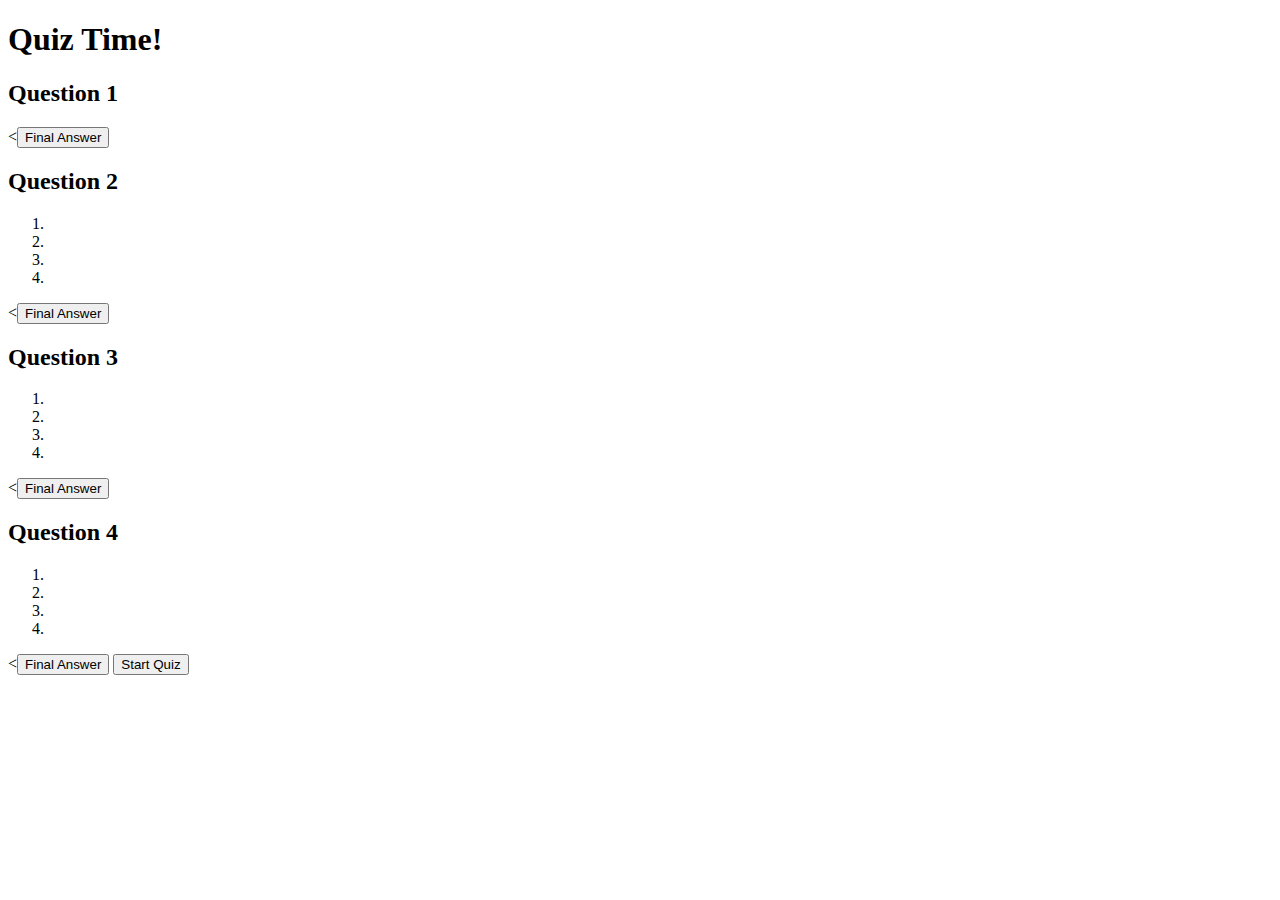
==== index.html @ 258f7c35 "starting html and pseudo-code" ====
<!DOCTYPE html>
<html lang="en">

<head>
    <meta charset="UTF-8">
    <meta name="viewport" content="width=device-width, initial-scale=1.0">
    <link rel="stylesheet" href="assets/style.css">
    <script src="assets/script.js" defer></script>
    <title>Multiple Choice Quiz</title>
</head>
<header>
    <div class="timer"></div>
</header>

<body>
    <div class="quiz-container"></div>
    <h1>Quiz Time!</h1>
    <form action="quiz" id="quiz-form"></form>
        <div class="card1"></div>
            <h2>Question 1</h2>
            <p id="question"></p>
            <div class="answers">
                <label for="" name="q1" value="a"></label>
                <label for="" name="q1" value="b"></label>
                <label for="" name="q1" value="c"></label>
                <label for="" name="q1" value="d"></label>

            </div>
        <<button type="submit" class="submit-ans">Final Answer</button>
            
        <div class="card2"></div>
            <h2>Question 2</h2>
            <p id="question"></p>
            <ol>
                <li id="ans"></li>
                <li id="ans"></li>
                <li id="ans"></li>
                <li id="ans"></li>
            </ol>
        <<button type="submit" class="submit-ans">Final Answer</button>

        <div class="card3"></div>
            <h2>Question 3</h2>
            <p id="question"></p>
            <ol>
                <li id="ans"></li>
                <li id="ans"></li>
                <li id="ans"></li>
                <li id="ans"></li>
            </ol>
        <<button type="submit" class="submit-ans">Final Answer</button>

        <div class="card4"></div>
            <h2>Question 4</h2>
            <p id="question"></p>
            <ol>
                <li id="ans"></li>
                <li id="ans"></li>
                <li id="ans"></li>
                <li id="ans"></li>
            </ol>
        <<button type="submit" class="submit-ans">Final Answer</button>
<button type="button" class="start-btn">Start Quiz</button>

</body>

</html>
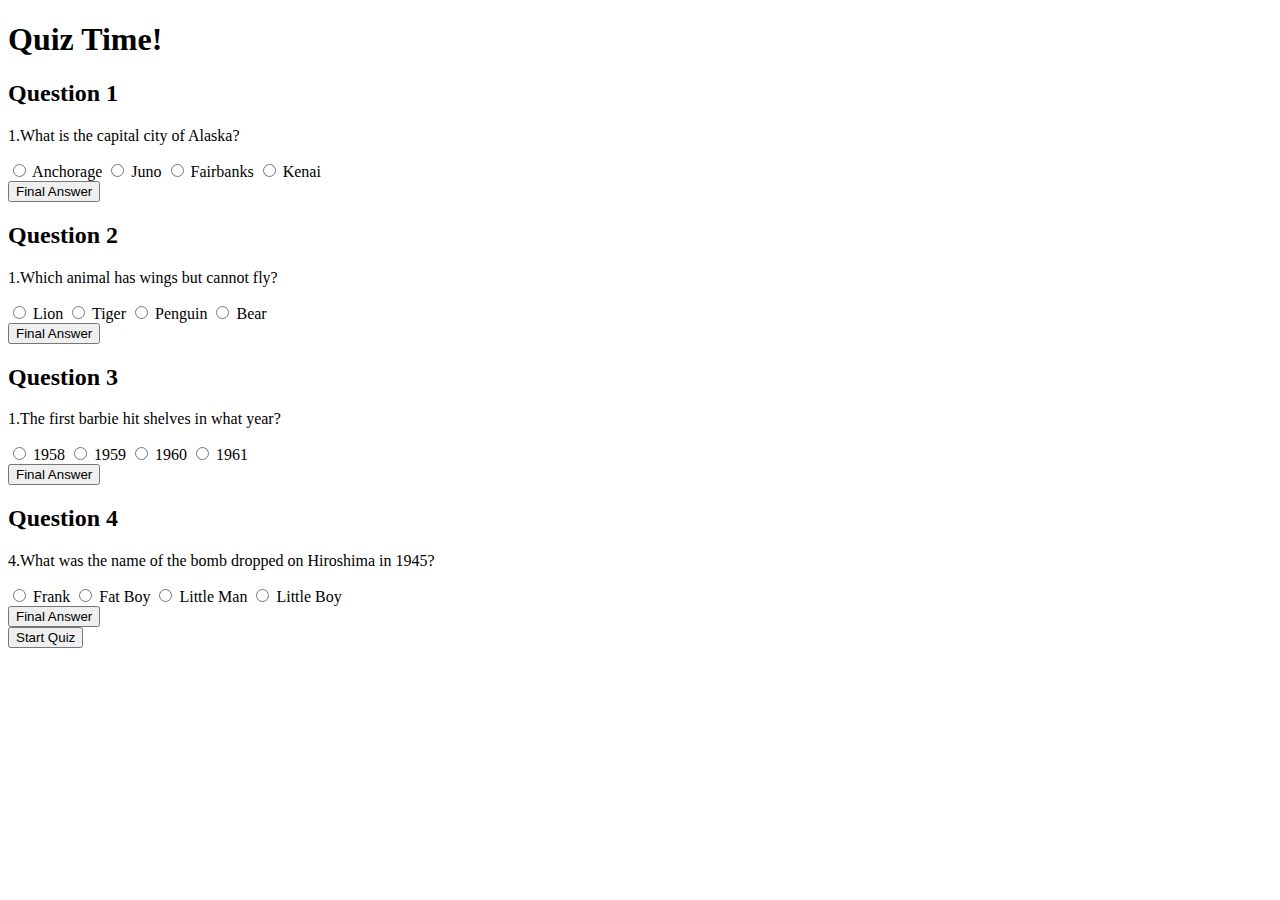
==== commit cc2282c0: "HTML questions" ====
--- a/index.html
+++ b/index.html
@@ -16,52 +16,107 @@
     <div class="quiz-container"></div>
     <h1>Quiz Time!</h1>
     <form action="quiz" id="quiz-form"></form>
-        <div class="card1"></div>
-            <h2>Question 1</h2>
-            <p id="question"></p>
+        <div class="card1">
+            <h2 class="question-title">Question 1</h2>
+            <p id="question">1.What is the capital city of Alaska?</p>
             <div class="answers">
-                <label for="" name="q1" value="a"></label>
-                <label for="" name="q1" value="b"></label>
-                <label for="" name="q1" value="c"></label>
-                <label for="" name="q1" value="d"></label>
-
+                <label>
+                    <input type="radio" name="q1" value="a">
+                    Anchorage
+                </label>
+                <label>
+                    <input type="radio" name="q1" value="b">
+                    Juno
+                </label>
+                <label>
+                    <input type="radio" name="q1" value="c">
+                    Fairbanks
+                </label>
+                <label>
+                    <input type="radio" name="q1" value="a">
+                    Kenai
+                </label>
             </div>
-        <<button type="submit" class="submit-ans">Final Answer</button>
-            
+            <button type="submit" class="submit-ans">Final Answer</button>
+        </div>
+    </form>
+    <form action="quiz">
         <div class="card2"></div>
-            <h2>Question 2</h2>
-            <p id="question"></p>
-            <ol>
-                <li id="ans"></li>
-                <li id="ans"></li>
-                <li id="ans"></li>
-                <li id="ans"></li>
-            </ol>
-        <<button type="submit" class="submit-ans">Final Answer</button>
-
+        <h2 class="question-title">Question 2</h2>
+        <p id="question">1.Which animal has wings but cannot fly?</p>
+        <div class="answers">
+            <label>
+                <input type="radio" name="q1" value="a">
+                Lion
+            </label>
+            <label>
+                <input type="radio" name="q1" value="b">
+                Tiger
+            </label>
+            <label>
+                <input type="radio" name="q1" value="c">
+                Penguin
+            </label>
+            <label>
+                <input type="radio" name="q1" value="a">
+                Bear
+            </label>
+        </div>
+        <button type="submit" class="submit-ans">Final Answer</button>
+        </div>
+    </form>
+    <form action="">
         <div class="card3"></div>
-            <h2>Question 3</h2>
-            <p id="question"></p>
-            <ol>
-                <li id="ans"></li>
-                <li id="ans"></li>
-                <li id="ans"></li>
-                <li id="ans"></li>
-            </ol>
-        <<button type="submit" class="submit-ans">Final Answer</button>
-
+        <h2 class="question-title">Question 3</h2>
+        <p id="question">1.The first barbie hit shelves in what year?</p>
+        <div class="answers">
+            <label>
+                <input type="radio" name="q1" value="a">
+                1958
+            </label>
+            <label>
+                <input type="radio" name="q1" value="b">
+                1959
+            </label>
+            <label>
+                <input type="radio" name="q1" value="c">
+                1960
+            </label>
+            <label>
+                <input type="radio" name="q1" value="a">
+                1961
+            </label>
+        </div>
+        <button type="submit" class="submit-ans">Final Answer</button>
+        </div>
+    </form>
+    <form action="">
         <div class="card4"></div>
-            <h2>Question 4</h2>
-            <p id="question"></p>
-            <ol>
-                <li id="ans"></li>
-                <li id="ans"></li>
-                <li id="ans"></li>
-                <li id="ans"></li>
-            </ol>
-        <<button type="submit" class="submit-ans">Final Answer</button>
-<button type="button" class="start-btn">Start Quiz</button>
-
+        <h2 class="question-title">Question 4</h2>
+        <p id="question">4.What was the name of the bomb dropped on Hiroshima in 1945?</p>
+        <div class="answers">
+            <label>
+                <input type="radio" name="q1" value="a">
+                Frank
+            </label>
+            <label>
+                <input type="radio" name="q1" value="b">
+                Fat Boy
+            </label>
+            <label>
+                <input type="radio" name="q1" value="c">
+                Little Man
+            </label>
+            <label>
+                <input type="radio" name="q1" value="a">
+                Little Boy
+            </label>
+        </div>
+        <button type="submit" class="submit-ans">Final Answer</button>
+        </div>
+    </form>
+     <button type="button" class="start-btn">Start Quiz</button>
+    
 </body>
 
 </html>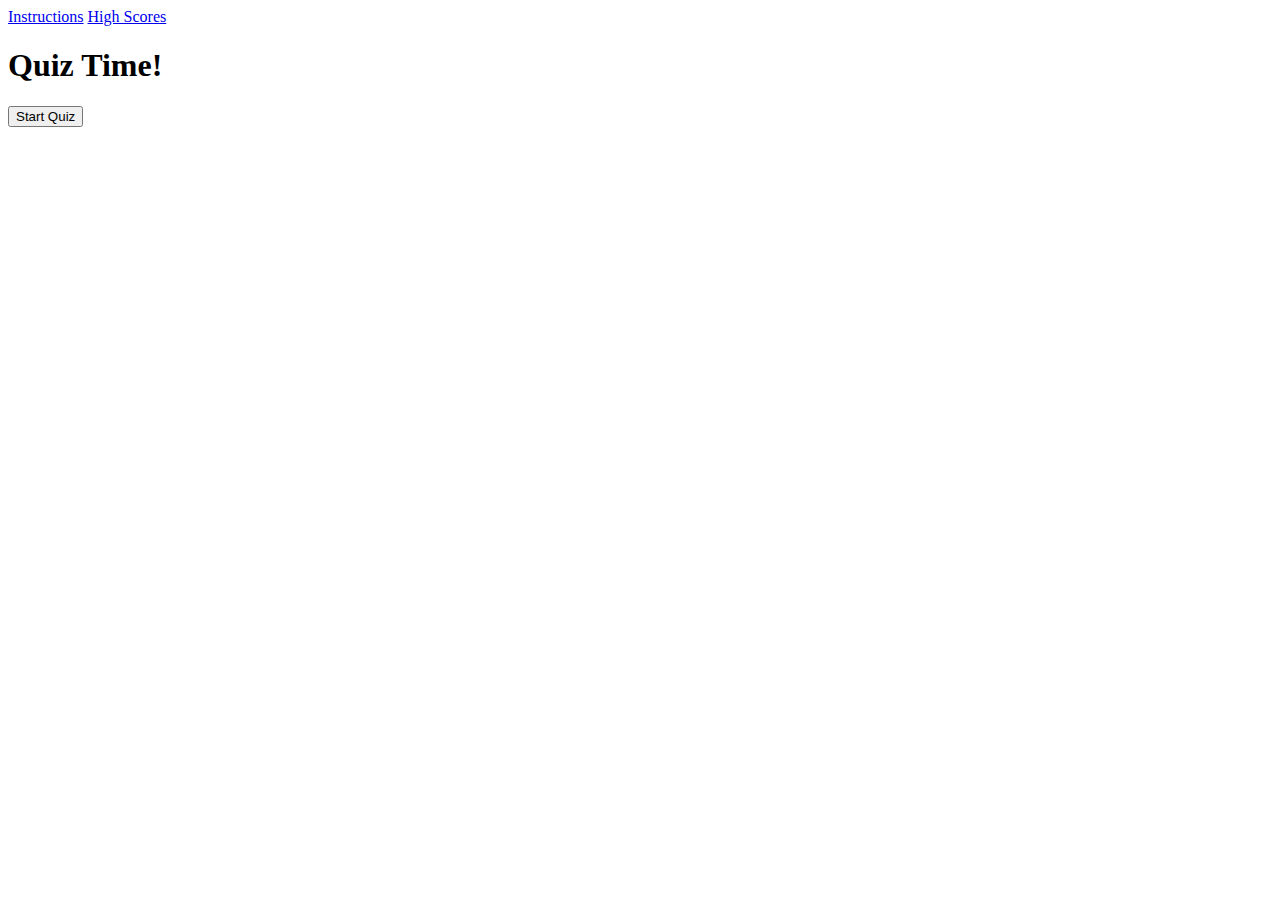
==== commit 4ad09435: "Rework questions and buttons, more html and some JS." ====
--- a/index.html
+++ b/index.html
@@ -9,114 +9,111 @@
     <title>Multiple Choice Quiz</title>
 </head>
 <header>
-    <div class="timer"></div>
+    <nav>
+        <a href="#">Instructions</a>
+        <a href="#">High Scores</a>
+        <timer class="countdown"></timer>
+
+    </nav>
 </header>
 
 <body>
-    <div class="quiz-container"></div>
-    <h1>Quiz Time!</h1>
-    <form action="quiz" id="quiz-form"></form>
-        <div class="card1">
+    <div class="quiz-container">
+        <h1>Quiz Time!</h1>
+        
+        <div class="card1 hidden">
             <h2 class="question-title">Question 1</h2>
             <p id="question">1.What is the capital city of Alaska?</p>
             <div class="answers">
-                <label>
-                    <input type="radio" name="q1" value="a">
+                <button class="ans">         
                     Anchorage
-                </label>
-                <label>
-                    <input type="radio" name="q1" value="b">
+                </button>
+                <button class="ans" id="answer">    
                     Juno
-                </label>
-                <label>
-                    <input type="radio" name="q1" value="c">
+                </button>
+                <button class="ans">   
                     Fairbanks
-                </label>
-                <label>
-                    <input type="radio" name="q1" value="a">
+                </button>
+                <button class="ans">         
                     Kenai
-                </label>
+                </button>
             </div>
-            <button type="submit" class="submit-ans">Final Answer</button>
+            
         </div>
-    </form>
-    <form action="quiz">
-        <div class="card2"></div>
-        <h2 class="question-title">Question 2</h2>
-        <p id="question">1.Which animal has wings but cannot fly?</p>
-        <div class="answers">
-            <label>
-                <input type="radio" name="q1" value="a">
-                Lion
-            </label>
-            <label>
-                <input type="radio" name="q1" value="b">
-                Tiger
-            </label>
-            <label>
-                <input type="radio" name="q1" value="c">
-                Penguin
-            </label>
-            <label>
-                <input type="radio" name="q1" value="a">
-                Bear
-            </label>
+        
+        <div class="card2 hidden">
+            <h2 class="question-title">Question 2</h2>
+            <p id="question">2.How many windows does the Empire State Building have?</p>
+            <div class="answers">
+                <button class="ans"> 
+                    6300
+                </button>
+                <button class="ans">
+                    6400
+                </button>
+                <button class="ans" id="answer">
+                    6500
+                </button>
+                <button class="ans">
+                    6600
+                </button>
+            </div>
+            
         </div>
-        <button type="submit" class="submit-ans">Final Answer</button>
+        <div class="card3 hidden">
+            <h2 class="question-title">Question 3</h2>
+            <p id="question">3.The first barbie hit shelves in what year?</p>
+            <div class="answers">
+                <button class="ans">  
+                    1958
+                </button>
+                <button class="ans" id="answer">
+                    1959
+                </button>
+                <button class="ans">   
+                    1960
+                </button>
+                <button class="ans">
+                    1961
+                </button>
+            </div>
+            
         </div>
-    </form>
-    <form action="">
-        <div class="card3"></div>
-        <h2 class="question-title">Question 3</h2>
-        <p id="question">1.The first barbie hit shelves in what year?</p>
-        <div class="answers">
-            <label>
-                <input type="radio" name="q1" value="a">
-                1958
-            </label>
-            <label>
-                <input type="radio" name="q1" value="b">
-                1959
-            </label>
-            <label>
-                <input type="radio" name="q1" value="c">
-                1960
-            </label>
-            <label>
-                <input type="radio" name="q1" value="a">
-                1961
-            </label>
+        <div class="card4 hidden">
+            <h2 class="question-title">Question 4</h2>
+            <p id="question">4.What was the name of the bomb dropped on Hiroshima in 1945?</p>
+            <div class="answers">
+                <button class="ans">    
+                Frank
+            </button>
+            <button class="ans">
+                Fat Boy
+            </button>
+            <button class="ans">
+                Little Man
+            </button>
+            <button class="ans" id="answer">
+                Little Boy
+            </button>
         </div>
-        <button type="submit" class="submit-ans">Final Answer</button>
+        
+    </div>
+    
+    <div class="score hidden">
+        <div>
+            <label for="">High Score</label><br>
+            <input type="text" id="int" name="High Score" value="initials"><br>
+            <input type="submit" value="Submit">
         </div>
-    </form>
-    <form action="">
-        <div class="card4"></div>
-        <h2 class="question-title">Question 4</h2>
-        <p id="question">4.What was the name of the bomb dropped on Hiroshima in 1945?</p>
-        <div class="answers">
-            <label>
-                <input type="radio" name="q1" value="a">
-                Frank
-            </label>
-            <label>
-                <input type="radio" name="q1" value="b">
-                Fat Boy
-            </label>
-            <label>
-                <input type="radio" name="q1" value="c">
-                Little Man
-            </label>
-            <label>
-                <input type="radio" name="q1" value="a">
-                Little Boy
-            </label>
-        </div>
-        <button type="submit" class="submit-ans">Final Answer</button>
-        </div>
-    </form>
-     <button type="button" class="start-btn">Start Quiz</button>
+        
+        
+    </div>
     
+    <div class="timer">
+        <button type="button" class="start-btn">Start Quiz</button>
+        
+    </div>
+</div>
 </body>
 
 </html>--- a/assets/style.css
+++ b/assets/style.css
@@ -0,0 +1,4 @@
+.hidden {
+display: none;
+
+}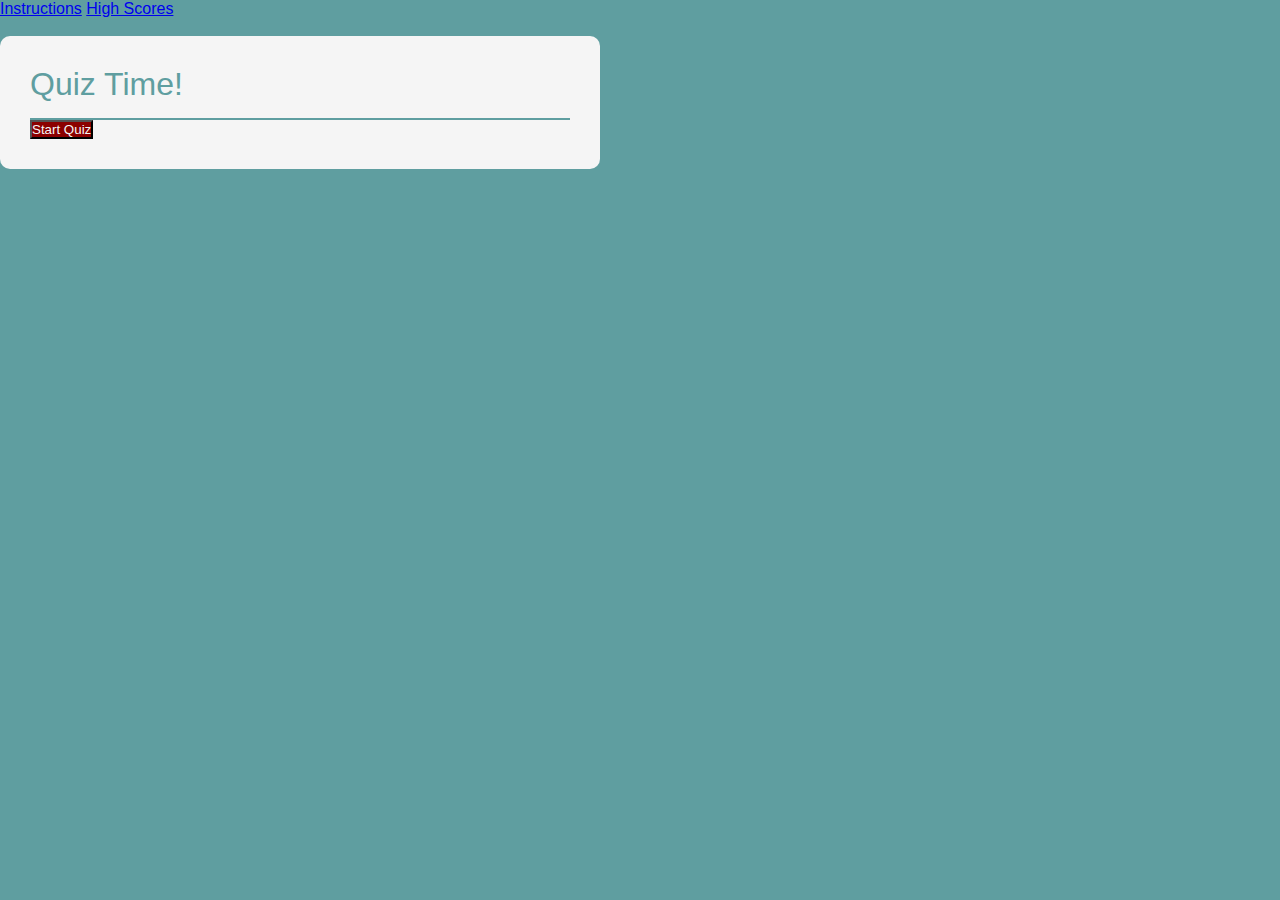
==== commit 0fc786a3: "CSS added, js for score, misc for rough timer" ====
--- a/index.html
+++ b/index.html
@@ -12,13 +12,16 @@
     <nav>
         <a href="#">Instructions</a>
         <a href="#">High Scores</a>
-        <timer class="countdown"></timer>
-
+        <div>
+            <timer class="timer center">
+                00:00
+            </timer>
+        </div>
     </nav>
 </header>
 
 <body>
-    <div class="quiz-container">
+    <div class="quiz-container center">
         <h1>Quiz Time!</h1>
         
         <div class="card1 hidden">
@@ -99,7 +102,7 @@
         
     </div>
     
-    <div class="score hidden">
+    <div class="score hidden center">
         <div>
             <label for="">High Score</label><br>
             <input type="text" id="int" name="High Score" value="initials"><br>
@@ -110,7 +113,7 @@
     </div>
     
     <div class="timer">
-        <button type="button" class="start-btn">Start Quiz</button>
+        <button type="button" class="start-btn center">Start Quiz</button>
         
     </div>
 </div>
--- a/assets/style.css
+++ b/assets/style.css
@@ -1,4 +1,49 @@
+* {
+    margin: 0%;
+    padding: 0%;
+    box-sizing: border-box;
+}
+
+body {
+    background-color: cadetblue;
+    font-family:  Quicksand, Arial, Helvetica, sans-serif;
+    color: cadetblue;
+}
+
+.quiz-container {
+    background: whitesmoke;
+    width: 90%;
+    max-width: 600px;
+    margin: 100px, auto 0;
+    border-radius: 10px;
+    padding: 30px;
+
+}
+
+/* .center {
+    display: flex;
+    justify-content: center;
+    align-content: center;
+} */
+
+.a {
+    color: whitesmoke;
+
+}
+
 .hidden {
 display: none;
+}
 
+h1 {
+    color: cadetblue;
+    font-weight: 300;
+    border-bottom: 2px solid;
+    padding-bottom: 15px;
+}
+
+.start-btn {
+    background-color: darkred;
+    color: whitesmoke;
+    
 }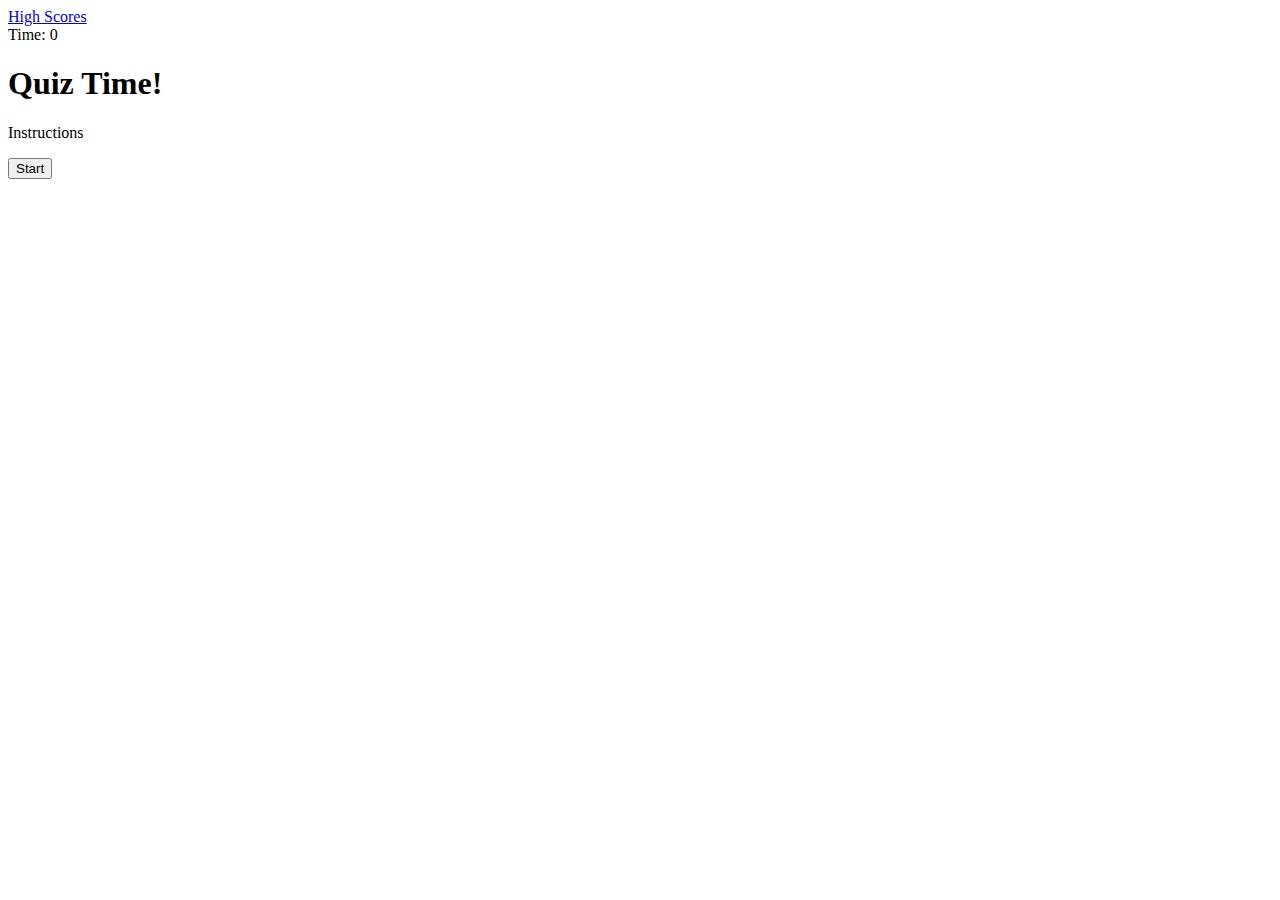
==== commit 2b9aba24: "starting fresh with html, css & js" ====
--- a/index.html
+++ b/index.html
@@ -5,118 +5,40 @@
     <meta charset="UTF-8">
     <meta name="viewport" content="width=device-width, initial-scale=1.0">
     <link rel="stylesheet" href="assets/style.css">
-    <script src="assets/script.js" defer></script>
     <title>Multiple Choice Quiz</title>
 </head>
-<header>
-    <nav>
-        <a href="#">Instructions</a>
-        <a href="#">High Scores</a>
-        <div>
-            <timer class="timer center">
-                00:00
-            </timer>
-        </div>
-    </nav>
-</header>
 
 <body>
+    <header>
+        <nav>
+            <a href="#">High Scores</a>
+            <div>Time: <span id="countdown">0</span></div>
+        </nav>
+    </header>
     <div class="quiz-container center">
-        <h1>Quiz Time!</h1>
-        
-        <div class="card1 hidden">
-            <h2 class="question-title">Question 1</h2>
-            <p id="question">1.What is the capital city of Alaska?</p>
-            <div class="answers">
-                <button class="ans">         
-                    Anchorage
-                </button>
-                <button class="ans" id="answer">    
-                    Juno
-                </button>
-                <button class="ans">   
-                    Fairbanks
-                </button>
-                <button class="ans">         
-                    Kenai
-                </button>
+
+        <div id="intro">
+            <h1>Quiz Time!</h1>
+            <p>Instructions</p>
+            <button id="start-btn">Start</button>
+        </div>
+
+        <div id="questions" class="hidden">
+            <div id="question">Question Here</div>
+            <div id="choices">Button Choices Here
             </div>
-            
         </div>
         
-        <div class="card2 hidden">
-            <h2 class="question-title">Question 2</h2>
-            <p id="question">2.How many windows does the Empire State Building have?</p>
-            <div class="answers">
-                <button class="ans"> 
-                    6300
-                </button>
-                <button class="ans">
-                    6400
-                </button>
-                <button class="ans" id="answer">
-                    6500
-                </button>
-                <button class="ans">
-                    6600
-                </button>
-            </div>
-            
+        <div id="results" class="hidden">
+            <h2>Your Results </h2>
+            <p>Your score is: <span id="score">0</span></p>
+            <p>Enter your initials: <input type="text" id="initials" width="3"><button id="submit">Submit</button></p>
         </div>
-        <div class="card3 hidden">
-            <h2 class="question-title">Question 3</h2>
-            <p id="question">3.The first barbie hit shelves in what year?</p>
-            <div class="answers">
-                <button class="ans">  
-                    1958
-                </button>
-                <button class="ans" id="answer">
-                    1959
-                </button>
-                <button class="ans">   
-                    1960
-                </button>
-                <button class="ans">
-                    1961
-                </button>
-            </div>
-            
+        <div id="scoreContainer" class="hidden">
         </div>
-        <div class="card4 hidden">
-            <h2 class="question-title">Question 4</h2>
-            <p id="question">4.What was the name of the bomb dropped on Hiroshima in 1945?</p>
-            <div class="answers">
-                <button class="ans">    
-                Frank
-            </button>
-            <button class="ans">
-                Fat Boy
-            </button>
-            <button class="ans">
-                Little Man
-            </button>
-            <button class="ans" id="answer">
-                Little Boy
-            </button>
-        </div>
-        
     </div>
-    
-    <div class="score hidden center">
-        <div>
-            <label for="">High Score</label><br>
-            <input type="text" id="int" name="High Score" value="initials"><br>
-            <input type="submit" value="Submit">
-        </div>
-        
-        
-    </div>
-    
-    <div class="timer">
-        <button type="button" class="start-btn center">Start Quiz</button>
-        
-    </div>
-</div>
+
+    <script src="assets/script.js"></script>
 </body>
 
 </html>--- a/assets/style.css
+++ b/assets/style.css
@@ -1,49 +1,3 @@
-* {
-    margin: 0%;
-    padding: 0%;
-    box-sizing: border-box;
-}
-
-body {
-    background-color: cadetblue;
-    font-family:  Quicksand, Arial, Helvetica, sans-serif;
-    color: cadetblue;
-}
-
-.quiz-container {
-    background: whitesmoke;
-    width: 90%;
-    max-width: 600px;
-    margin: 100px, auto 0;
-    border-radius: 10px;
-    padding: 30px;
-
-}
-
-/* .center {
-    display: flex;
-    justify-content: center;
-    align-content: center;
-} */
-
-.a {
-    color: whitesmoke;
-
-}
-
 .hidden {
-display: none;
-}
-
-h1 {
-    color: cadetblue;
-    font-weight: 300;
-    border-bottom: 2px solid;
-    padding-bottom: 15px;
-}
-
-.start-btn {
-    background-color: darkred;
-    color: whitesmoke;
-    
+    display: none;
 }